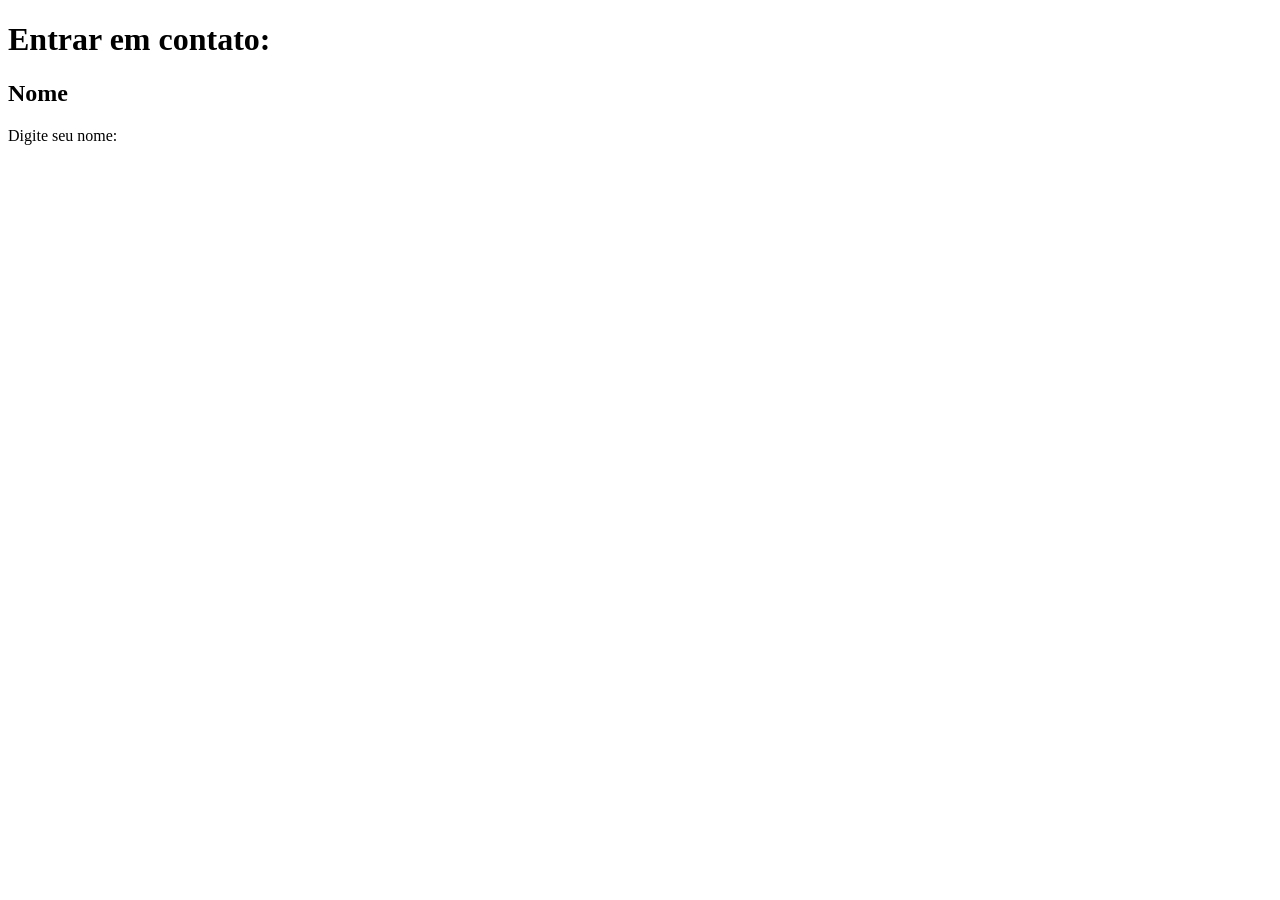
==== Contatos.HTML @ 402cbf0e "Imclusão de novos arquivos" ====
<!DOCTYPE html>
<html>
    <head>
        <meta charset="UTF-8">
        <title>Contato</title>
    </head>

    <body>
        <h1>Entrar em contato:</h1>
        <h2>Nome</h2>
        <p>Digite seu nome:</p>
    </body>
</html>
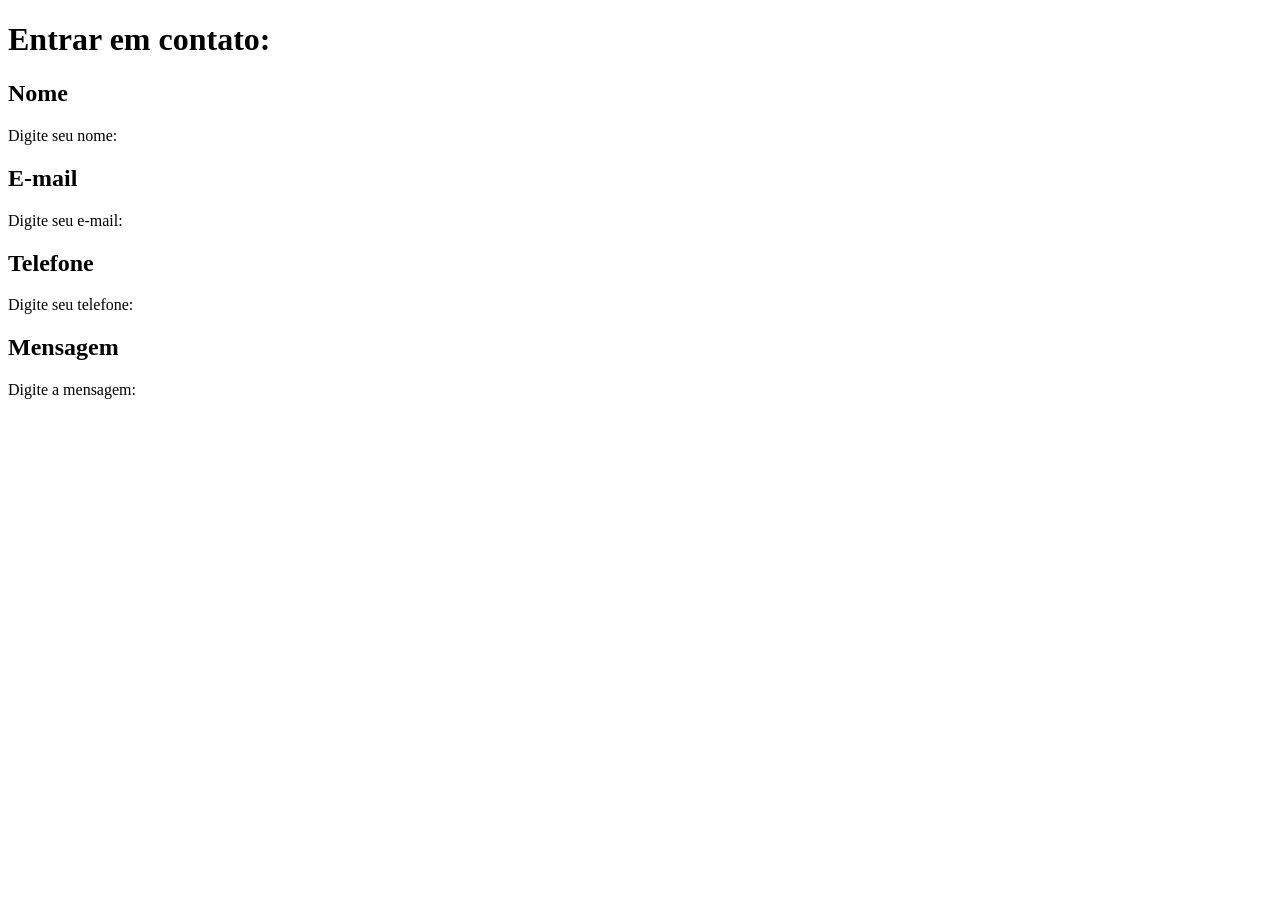
==== commit 992eccdd: "Controle de navegação" ====
--- a/Contatos.HTML
+++ b/Contatos.HTML
@@ -7,7 +7,18 @@
 
     <body>
         <h1>Entrar em contato:</h1>
+
         <h2>Nome</h2>
         <p>Digite seu nome:</p>
+        
+        <h2>E-mail</h2>
+        <p>Digite seu e-mail:</p>
+
+        <h2>Telefone</h2>
+        <p>Digite seu telefone:</p>
+
+        <h2>Mensagem</h2>
+        <p>Digite a mensagem:</p>
+
     </body>
 </html>
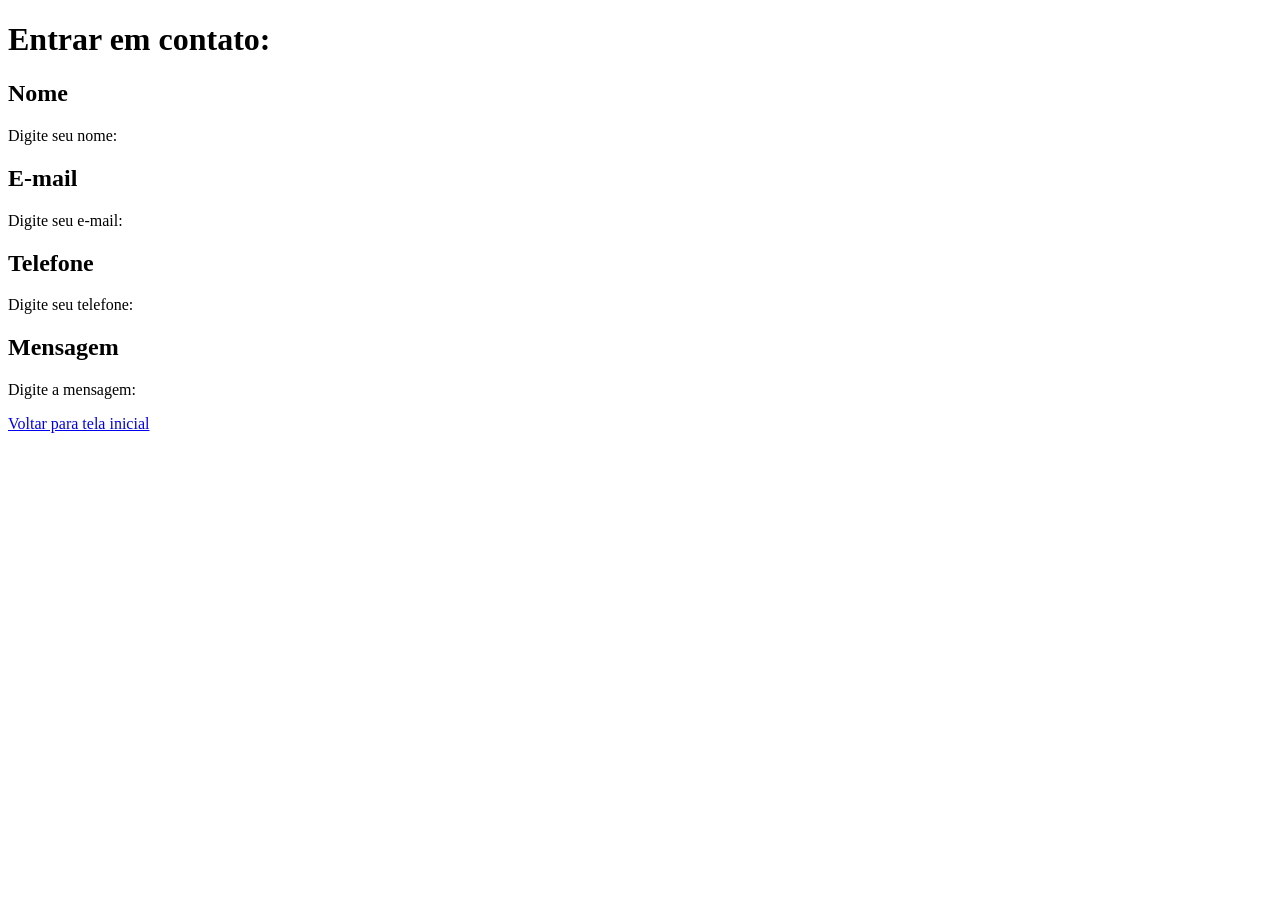
==== commit 647c2b9d: "Voltar tela inicial" ====
--- a/Contatos.HTML
+++ b/Contatos.HTML
@@ -20,5 +20,7 @@
         <h2>Mensagem</h2>
         <p>Digite a mensagem:</p>
 
+        <a href="index.html">Voltar para tela inicial</a>
+
     </body>
 </html>
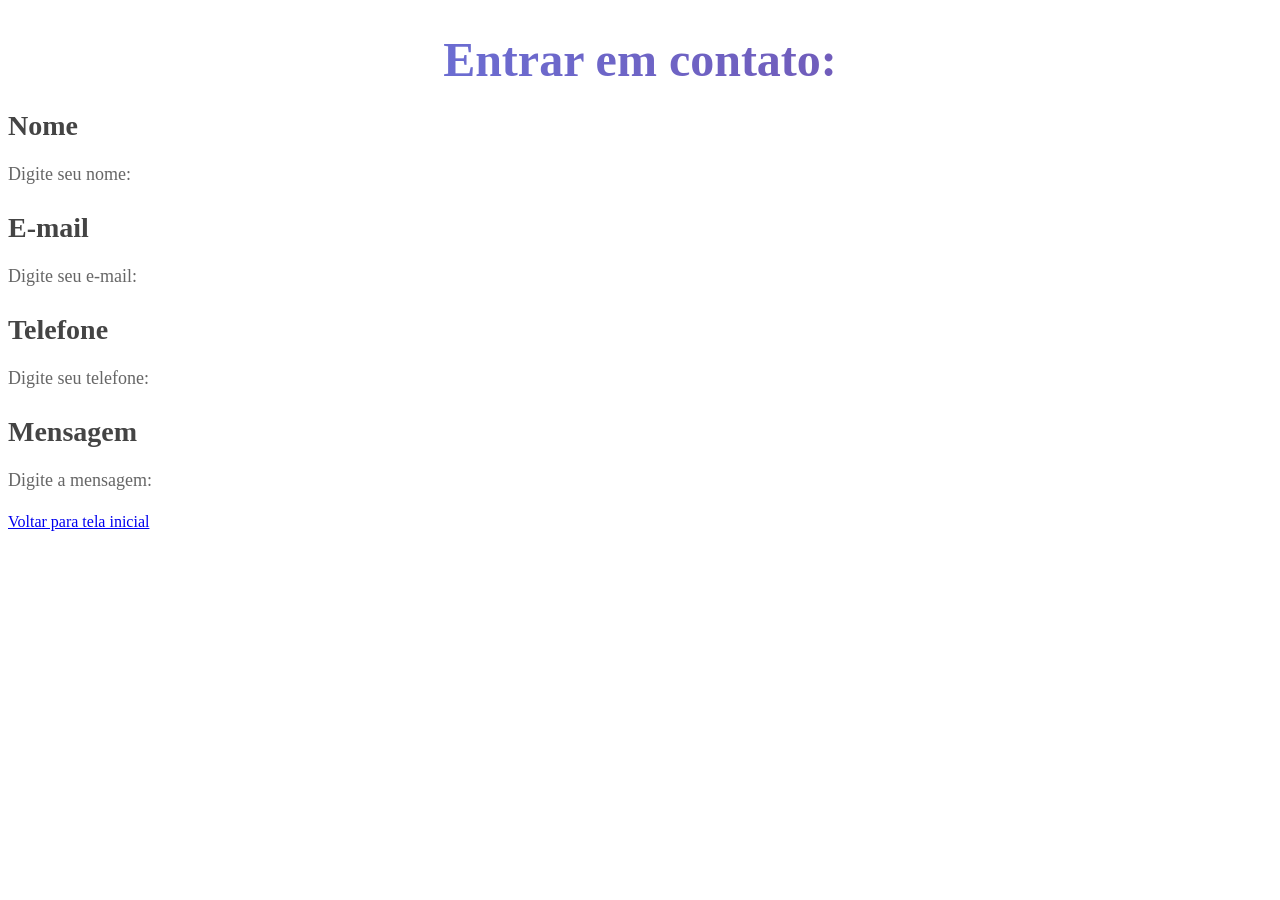
==== commit 10ae9d0e: "Style" ====
--- a/Contatos.HTML
+++ b/Contatos.HTML
@@ -6,6 +6,9 @@
     </head>
 
     <body>
+
+        <link rel="stylesheet" href="assets/css/style.css">
+
         <h1>Entrar em contato:</h1>
 
         <h2>Nome</h2>
--- a/assets/css/style.css
+++ b/assets/css/style.css
@@ -0,0 +1,20 @@
+h1 {
+    font-size: 48px;
+    text-align: center;
+    background: linear-gradient(90deg, #667eea, #764ba2);
+    -webkit-background-clip: text;
+    -webkit-text-fill-color: transparent;
+    margin-bottom: 20px;
+}
+
+h2 {
+    font-size: 28px;
+    color: #444;
+    margin-bottom: 10px;
+}
+
+p {
+    font-size: 18px;
+    color: #666;
+    line-height: 1.6;
+}
